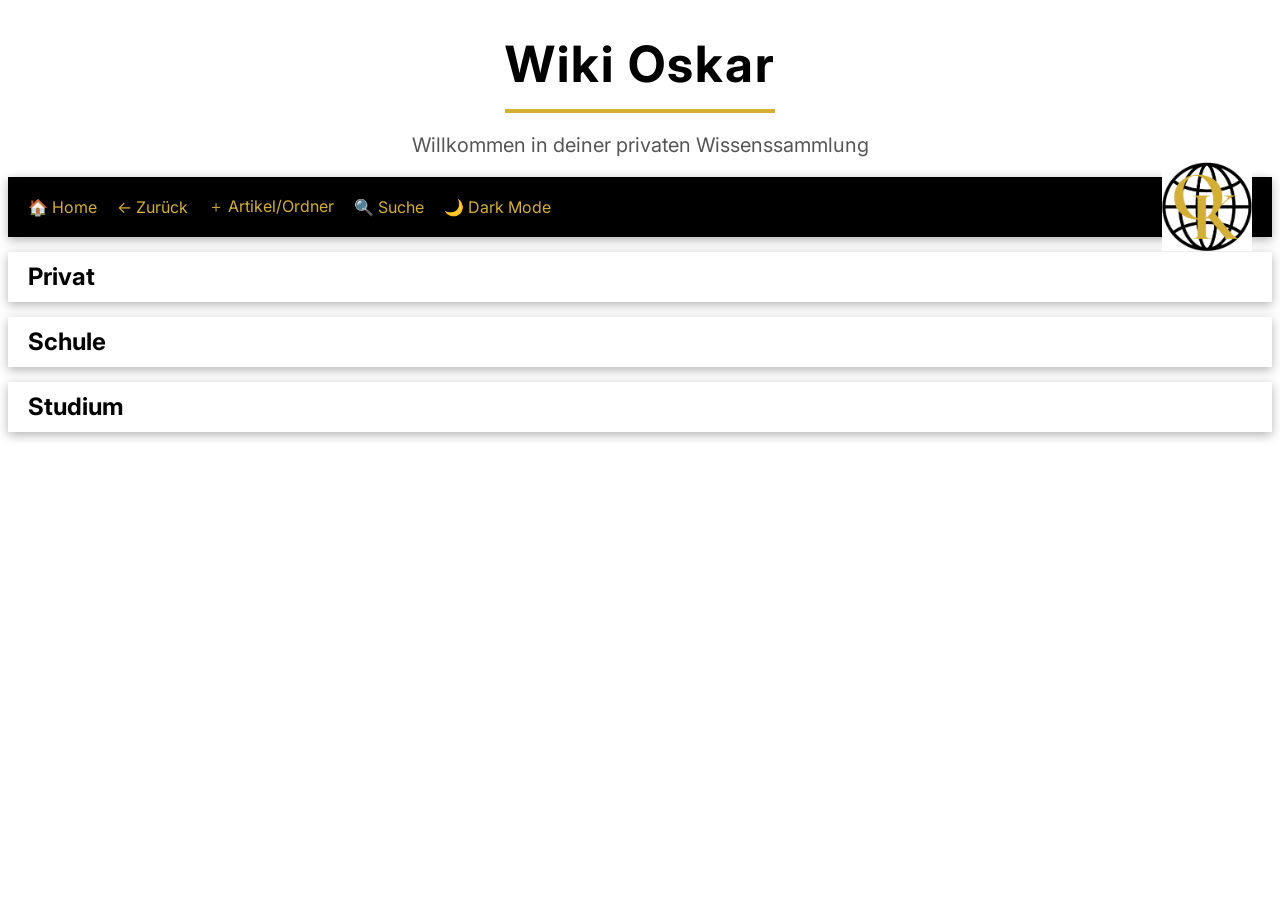
==== index.html @ 08978980 "JS1" ====
<!DOCTYPE html>
<html lang="de">

<head>
    <meta charset="UTF-8">

    <link rel="preconnect" href="https://fonts.googleapis.com">
    <link rel="preconnect" href="https://fonts.gstatic.com" crossorigin>
    <link href="https://fonts.googleapis.com/css2?family=Inter:wght@100..900&display=swap" rel="stylesheet">
    
    <link rel="stylesheet" href="style.css">

    <title>Wiki Oskar</title>
</head>

<body>
    <h1 class="title">Wiki Oskar</h1>
    <p class="subtitle">Willkommen in deiner privaten Wissenssammlung</p>
    
    <nav class="navbar">
     <a class="nav-button" href="index.html">🏠 Home</a>
     <botton class="nav-button" onclick="history.back()">← Zurück</botton>
     <div class="nav-button" id="newButton">＋ Artikel/Ordner</div>
     <div class="nav-button">🔍 Suche</div>
     <div class="nav-button">🌙 Dark Mode</div>
     <img src="images/logo.png" class="logo" alt="Oskar Wiki Logo">
    </nav>

    <nav class="choosebutton">
     <a href="privat.html">
         <div>
             <h2>Privat</h2>
         </div>
     </a>
    </nav>

    <nav class="choosebutton">
        <a href="schule.html">
         <div>
             <h2>Schule</h2>
         </div>
        </a>
    </nav>

    <nav class="choosebutton">
     <a href="studium.html">
         <div>
             <h2>Studium</h2>
         </div>
     </a>
    </nav>

    <script src="script.js"></script>
</body>

</html>
---- style.css ----
body{
    font-family: "Inter", sans-serif;
    background-color: white;
}


.title {
    text-align: center;
    font-size: 50px;
    margin-bottom: 10px;
    letter-spacing: 2px;
    position: relative;
}

.title::after {
    content: "";
    display: block;
    width: 270px;
    height: 4px;
    background-color: #D4AF37;
    margin: 15px auto 0;
}

.subtitle {
    text-align: center;
    font-size: 20px;
    color: #555;
}

.navbar {
 display: flex;
 
 height: 60px;
 background-color: black;

 gap: 20px;

 align-items: center;

 box-shadow: 0 3px 10px rgba(0,0,0,0.3);

 position: sticky;
 top: 0;

 padding: 0 20px;
}

.nav-button {
 color: #D4AF37;
 text-decoration: none;
 border-radius: 8px;
 cursor: pointer;
 transition: 0,2s;
}

.nav-button:hover{
    background-color: #D4AF37;
    color: black;
}

.logo {
    width: 90px;
    height: auto;
    margin-left: auto;
}

.choosebutton {
    display: flex;
    height: 50px;
    background-color: white;
    box-shadow: 0 3px 10px rgba(0,0,0,0.3);
    margin: 15px 0;
}

.choosebutton a {
    display: flex;
    align-items: center;
    width: 100%;
    padding-left: 20px;

    color: black;
    text-decoration: none;

    transition: 0.2s;
}

.choosebutton:hover a {
    background-color: #D4AF37;
    color: black;
}
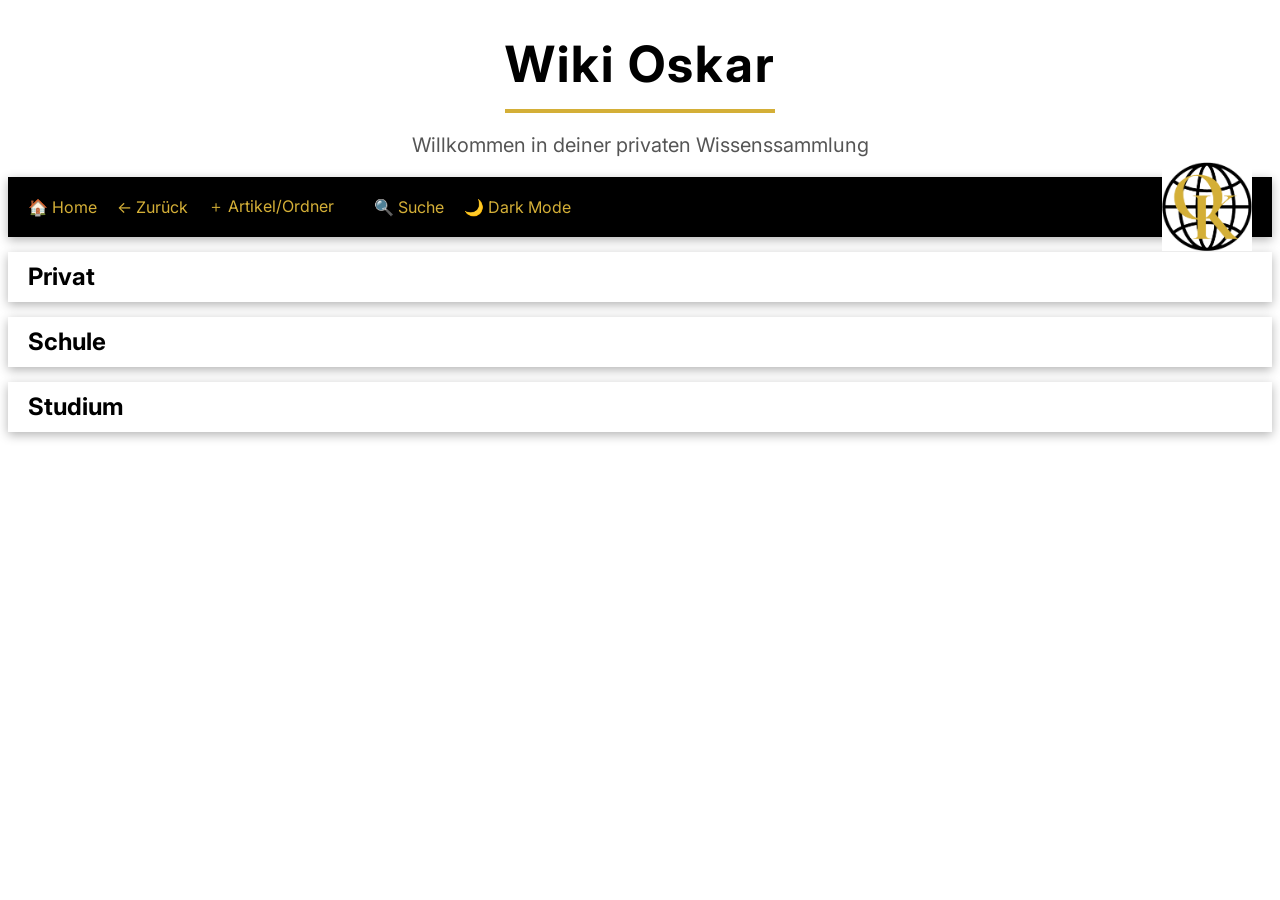
==== commit a0639306: "JS: +Artikel/Ordner 1" ====
--- a/index.html
+++ b/index.html
@@ -22,6 +22,7 @@
      <a class="nav-button" href="index.html">🏠 Home</a>
      <botton class="nav-button" onclick="history.back()">← Zurück</botton>
      <div class="nav-button" id="newButton">＋ Artikel/Ordner</div>
+     <div id="create-menu"></div>
      <div class="nav-button">🔍 Suche</div>
      <div class="nav-button">🌙 Dark Mode</div>
      <img src="images/logo.png" class="logo" alt="Oskar Wiki Logo">
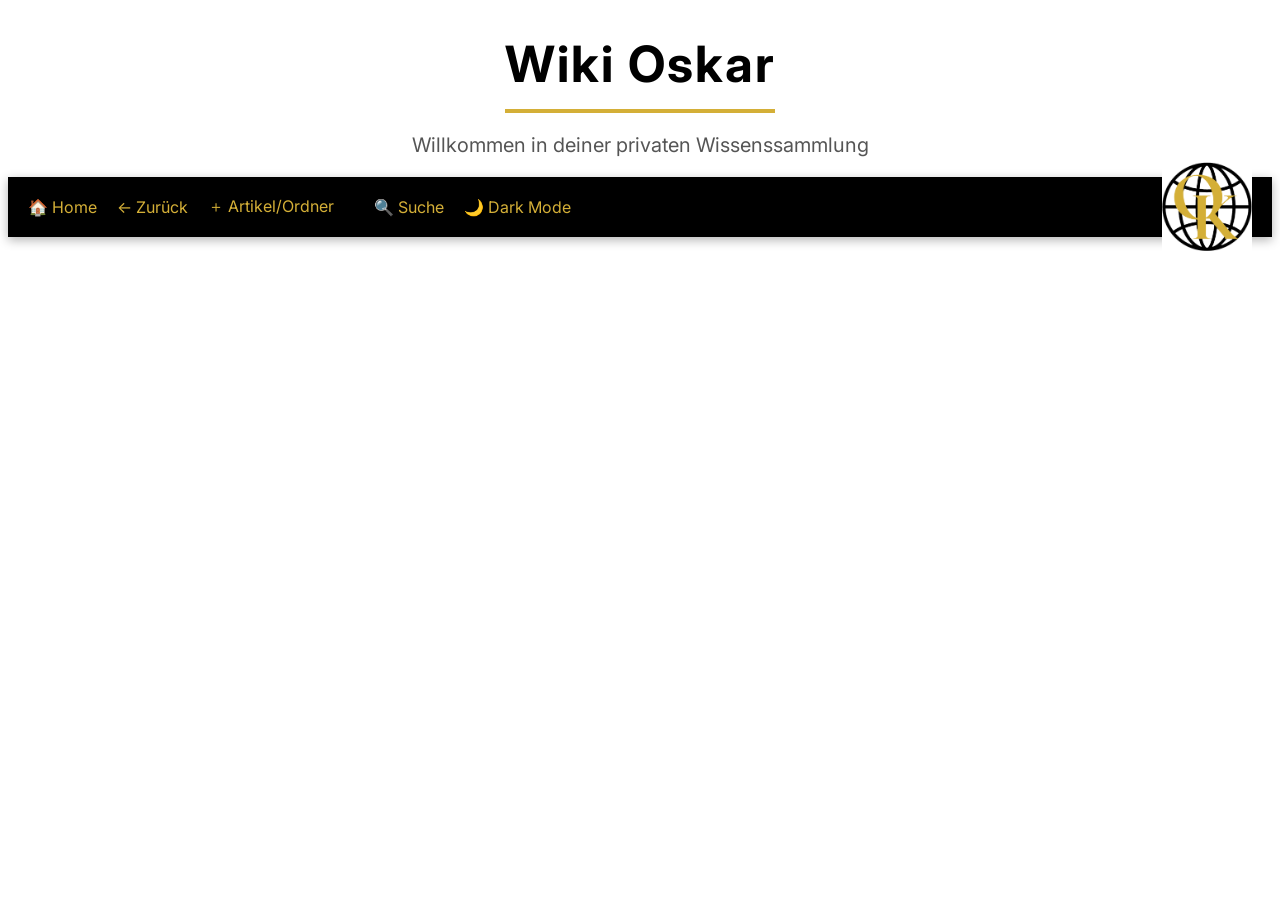
==== commit 035a6d0a: "Ordnerstruktur 1" ====
--- a/index.html
+++ b/index.html
@@ -28,29 +28,11 @@
      <img src="images/logo.png" class="logo" alt="Oskar Wiki Logo">
     </nav>
 
-    <nav class="choosebutton">
-     <a href="privat.html">
-         <div>
-             <h2>Privat</h2>
-         </div>
-     </a>
-    </nav>
+    <div id="folder-tree"></div>
 
-    <nav class="choosebutton">
-        <a href="schule.html">
-         <div>
-             <h2>Schule</h2>
-         </div>
-        </a>
-    </nav>
+    <div id="folder-tree"></div>
 
-    <nav class="choosebutton">
-     <a href="studium.html">
-         <div>
-             <h2>Studium</h2>
-         </div>
-     </a>
-    </nav>
+    <div id="folder-tree"></div>
 
     <script src="script.js"></script>
 </body>
--- a/style.css
+++ b/style.css
@@ -87,4 +87,41 @@
 .choosebutton:hover a {
     background-color: #D4AF37;
     color: black;
+}
+
+.create-window{
+    background-color: white;
+    color: black;
+    width:250px;
+    padding: 20px;
+    border-radius: 12px;
+}
+
+.create-window h3 {
+    color: black;
+    margin-top: 0;
+}
+
+.create-window button{
+    width: 100%;
+    margin-top: 10px;
+    padding: 10px;
+    cursor: pointer;
+}
+
+
+.create-button {
+    display: block;
+    text-decoration: none;
+    color: white;
+    background-color: black;
+    padding: 10px;
+    margin-top: 10px;
+    border-radius: 8px;
+    text-align: center;
+    transition: 0.2s;
+}
+
+.create-button:hover {
+    color: #D4AF37;
 }
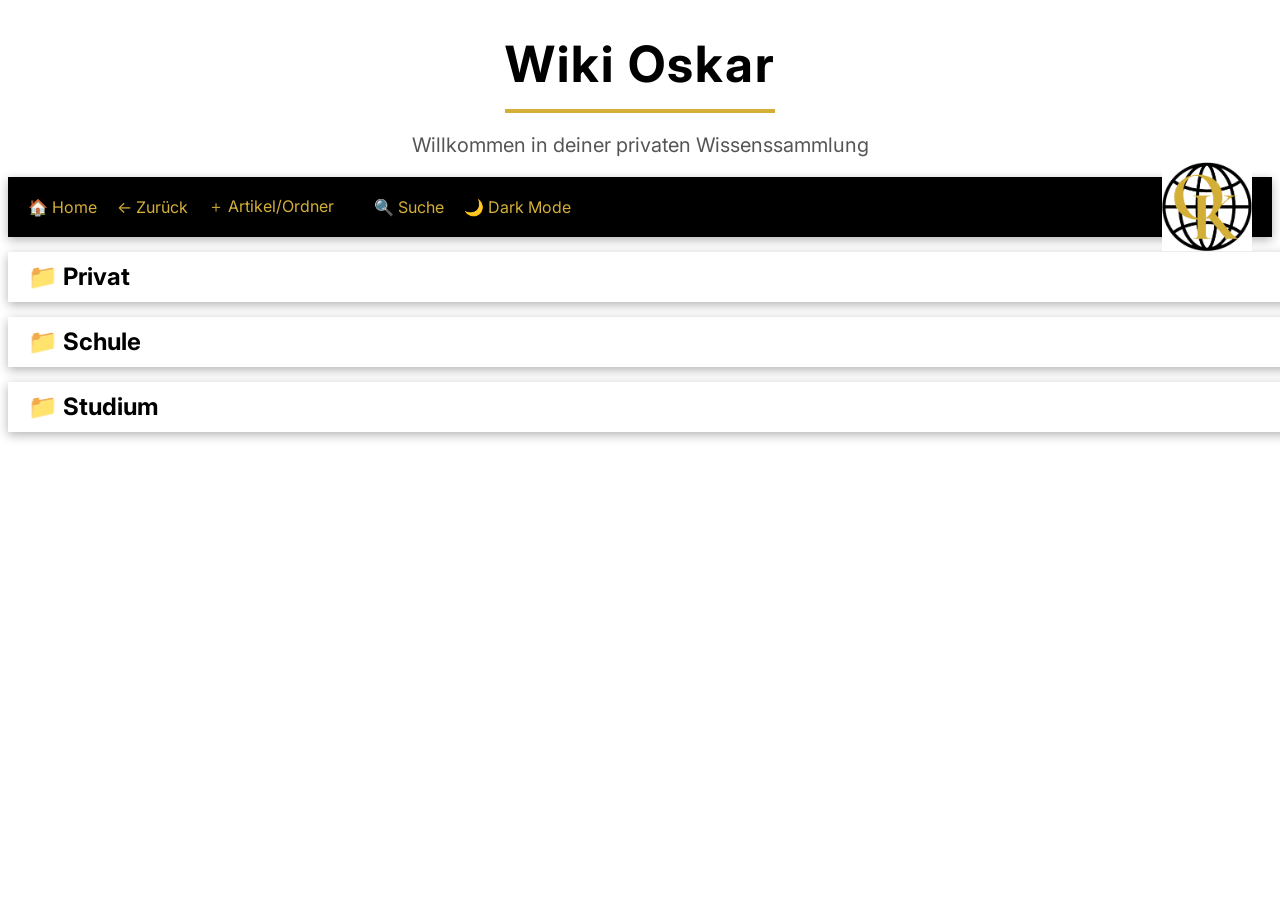
==== commit 22075397: "Ordnerstruktur2-correction2" ====
--- a/index.html
+++ b/index.html
@@ -30,10 +30,6 @@
 
     <div id="folder-tree"></div>
 
-    <div id="folder-tree"></div>
-
-    <div id="folder-tree"></div>
-
     <script src="script.js"></script>
 </body>
 
--- a/style.css
+++ b/style.css
@@ -70,9 +70,7 @@
     background-color: white;
     box-shadow: 0 3px 10px rgba(0,0,0,0.3);
     margin: 15px 0;
-}
 
-.choosebutton a {
     display: flex;
     align-items: center;
     width: 100%;
@@ -84,7 +82,7 @@
     transition: 0.2s;
 }
 
-.choosebutton:hover a {
+.choosebutton:hover{
     background-color: #D4AF37;
     color: black;
 }
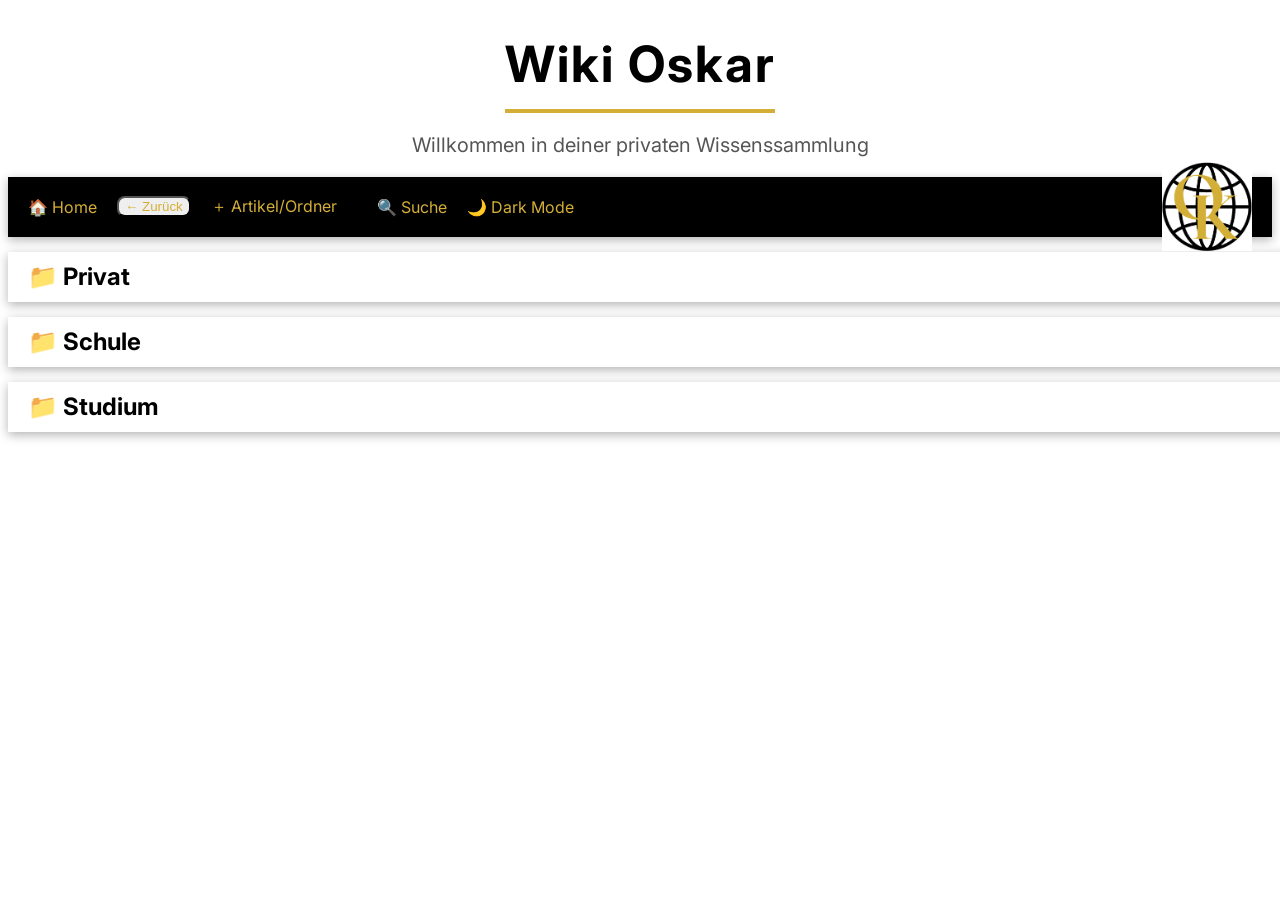
==== commit 5dc8ad5a: "Ordner-clickbar-machen" ====
--- a/index.html
+++ b/index.html
@@ -20,7 +20,7 @@
     
     <nav class="navbar">
      <a class="nav-button" href="index.html">🏠 Home</a>
-     <botton class="nav-button" onclick="history.back()">← Zurück</botton>
+     <button class="nav-button" onclick="history.back()">← Zurück</button>
      <div class="nav-button" id="newButton">＋ Artikel/Ordner</div>
      <div id="create-menu"></div>
      <div class="nav-button">🔍 Suche</div>
--- a/style.css
+++ b/style.css
@@ -79,6 +79,7 @@
     color: black;
     text-decoration: none;
 
+    cursor: pointer;
     transition: 0.2s;
 }
 
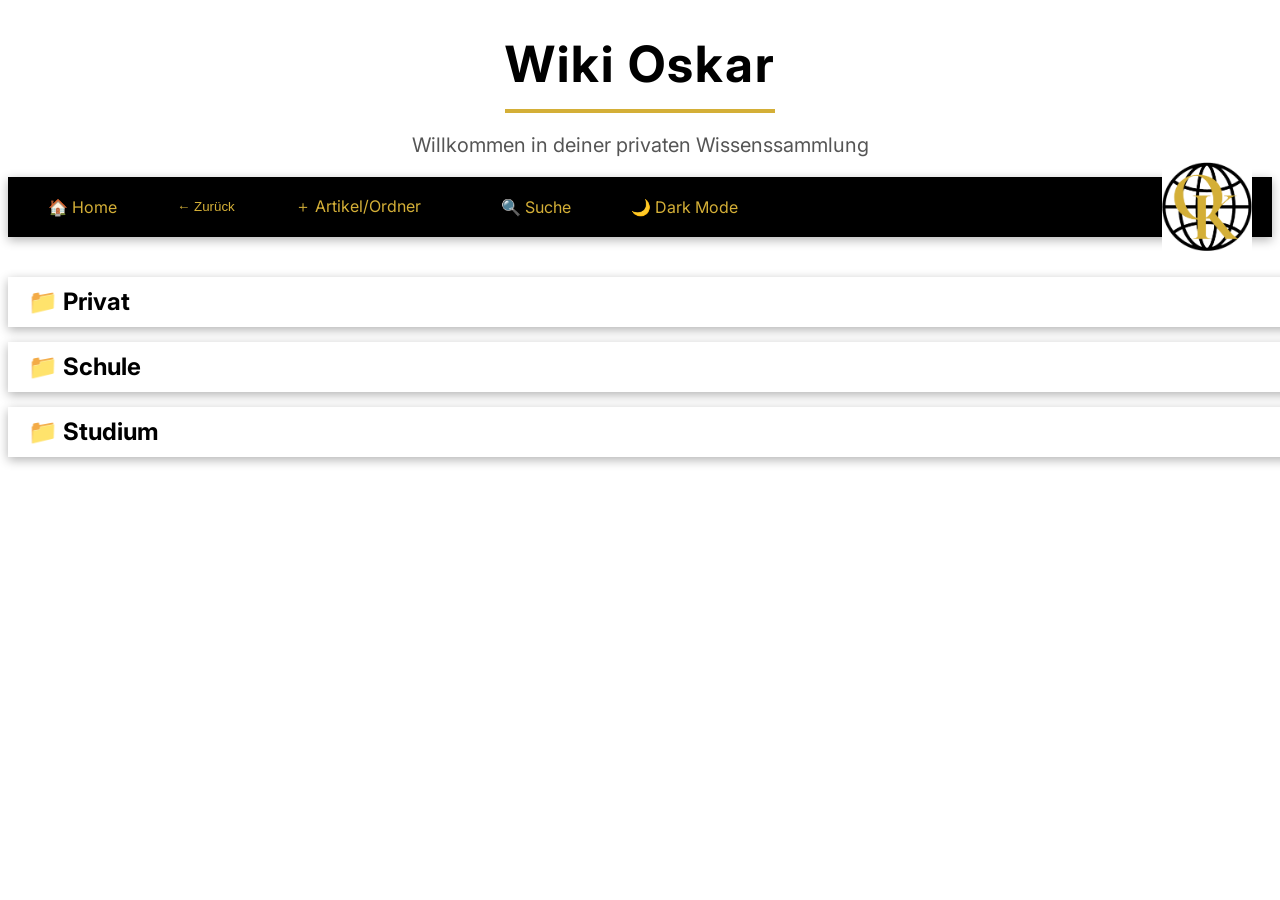
==== commit bfbc950c: "Style-Zurück-Button" ====
--- a/index.html
+++ b/index.html
@@ -28,6 +28,7 @@
      <img src="images/logo.png" class="logo" alt="Oskar Wiki Logo">
     </nav>
 
+    <h1 id="folder-title"></h1>
     <div id="folder-tree"></div>
 
     <script src="script.js"></script>
--- a/style.css
+++ b/style.css
@@ -46,11 +46,16 @@
 }
 
 .nav-button {
+ background-color: black;
  color: #D4AF37;
+ padding: 10px 20px;
  text-decoration: none;
  border-radius: 8px;
  cursor: pointer;
  transition: 0,2s;
+ display: flex;
+ align-items: center;
+ border: none;
 }
 
 .nav-button:hover{
@@ -123,4 +128,10 @@
 
 .create-button:hover {
     color: #D4AF37;
+}
+
+#folder-title {
+    font-size: 42px;
+    font-weight: 700;
+    margin: 40px 0 20px 0;
 }
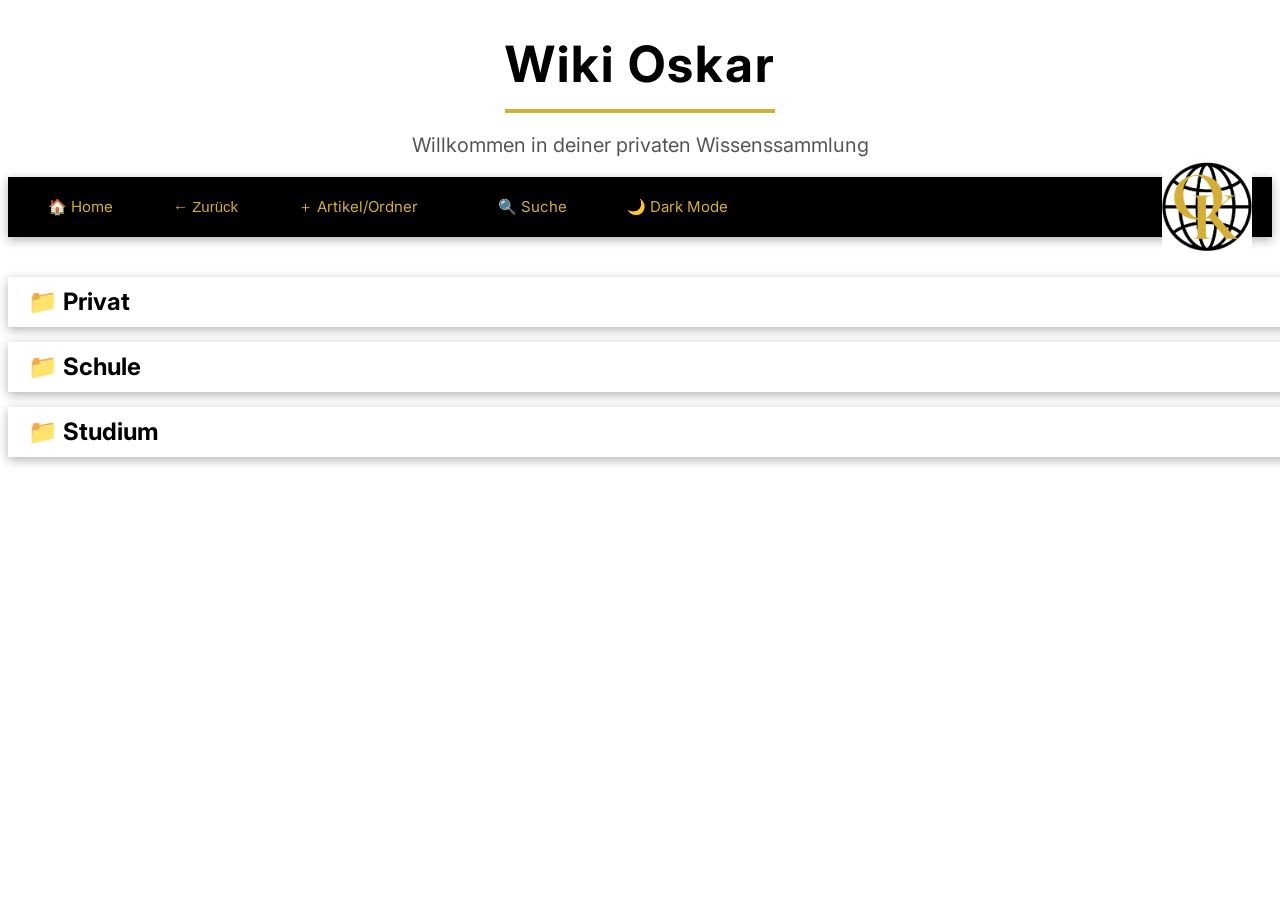
==== commit 77122a9d: "JSON Correction" ====
--- a/index.html
+++ b/index.html
@@ -21,8 +21,11 @@
     <nav class="navbar">
      <a class="nav-button" href="index.html">🏠 Home</a>
      <button class="nav-button" onclick="history.back()">← Zurück</button>
-     <div class="nav-button" id="newButton">＋ Artikel/Ordner</div>
-     <div id="create-menu"></div>
+     <div class="nav-button" id="newButton">
+         ＋ Artikel/Ordner
+     </div>
+
+<div id="create-menu"></div>
      <div class="nav-button">🔍 Suche</div>
      <div class="nav-button">🌙 Dark Mode</div>
      <img src="images/logo.png" class="logo" alt="Oskar Wiki Logo">
--- a/style.css
+++ b/style.css
@@ -48,6 +48,7 @@
 .nav-button {
  background-color: black;
  color: #D4AF37;
+ font-size: 15px;
  padding: 10px 20px;
  text-decoration: none;
  border-radius: 8px;
@@ -134,4 +135,13 @@
     font-size: 42px;
     font-weight: 700;
     margin: 40px 0 20px 0;
+}
+
+.Eingabefeld{
+    width: 100%;
+    margin-top: 10px;
+    padding: 10px;
+    cursor:text;
+    font-size: 25px;
+    color: grey;
 }
